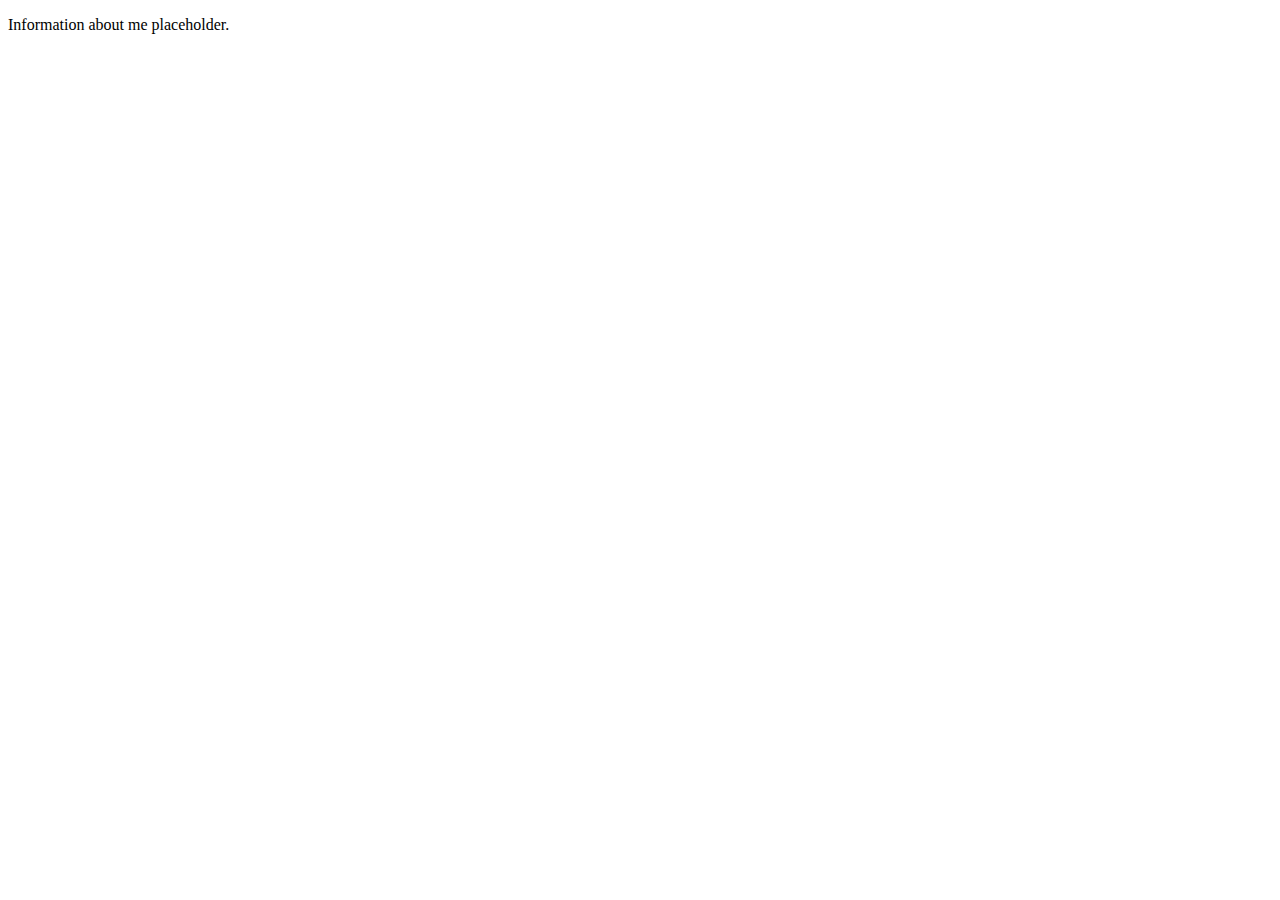
==== index.html @ f949207a "Adding meta tags" ====
<!DOCTYPE html>
<html lang="en">
    <head>
        <meta charset="UTF-8">
        <meta http-equiv="X-UA-Compatible" content="IE=edge">
        <meta name="viewport" content="width=device-width, initial-scale=1.0">
        <title>About Me</title>
    </head>
    <body>
        <p>
            Information about me placeholder.
        </p>
    </body>
</html>
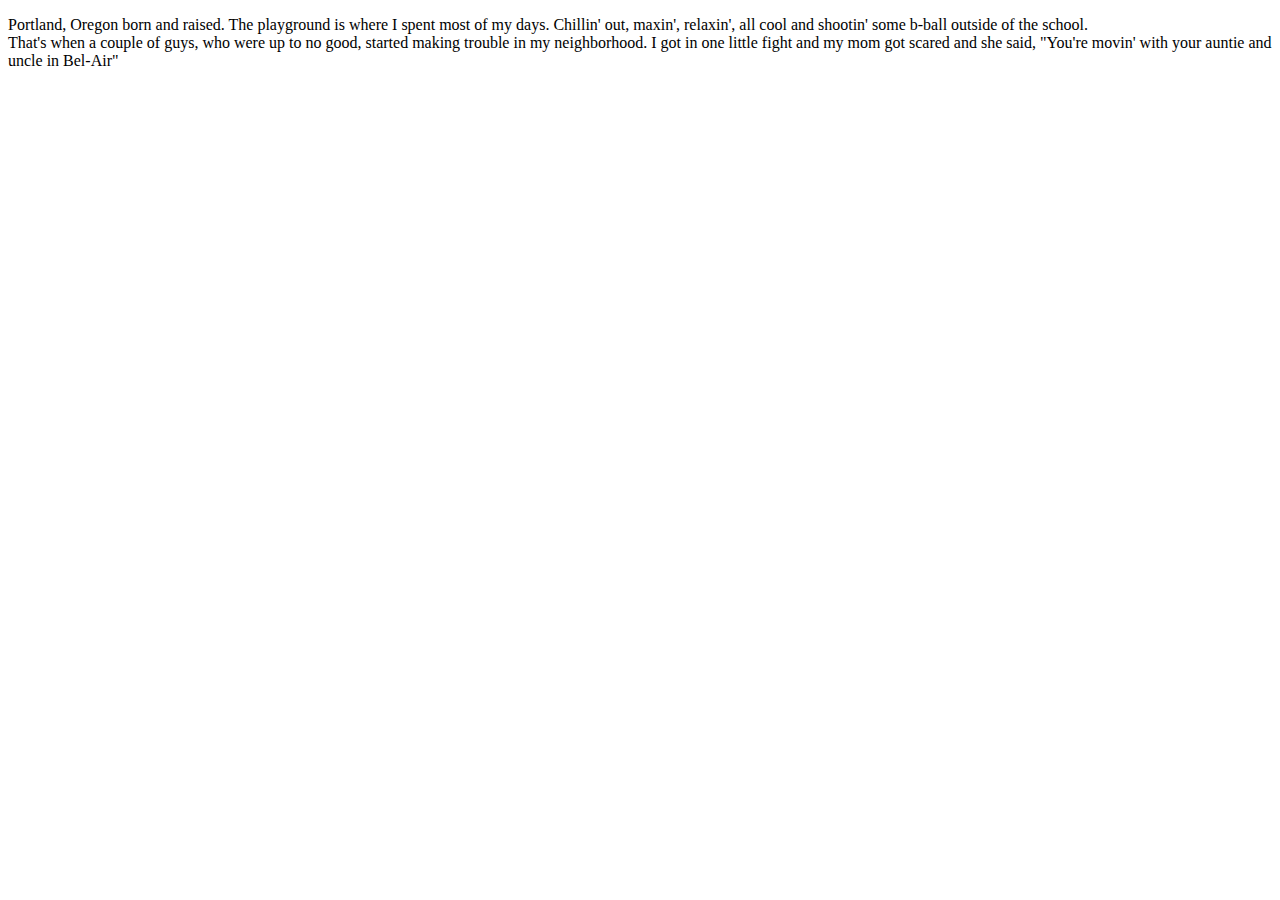
==== commit e7f1a3c4: "Adding paragraph about me" ====
--- a/index.html
+++ b/index.html
@@ -8,7 +8,12 @@
     </head>
     <body>
         <p>
-            Information about me placeholder.
+            Portland, Oregon born and raised. The playground is where
+            I spent most of my days. Chillin' out, maxin', relaxin', all
+            cool and shootin' some b-ball outside of the school. <br>
+            That's when a couple of guys, who were up to no good, started making
+            trouble in my neighborhood. I got in one little fight and my mom got
+            scared and she said, "You're movin' with your auntie and uncle in Bel-Air"
         </p>
     </body>
 </html>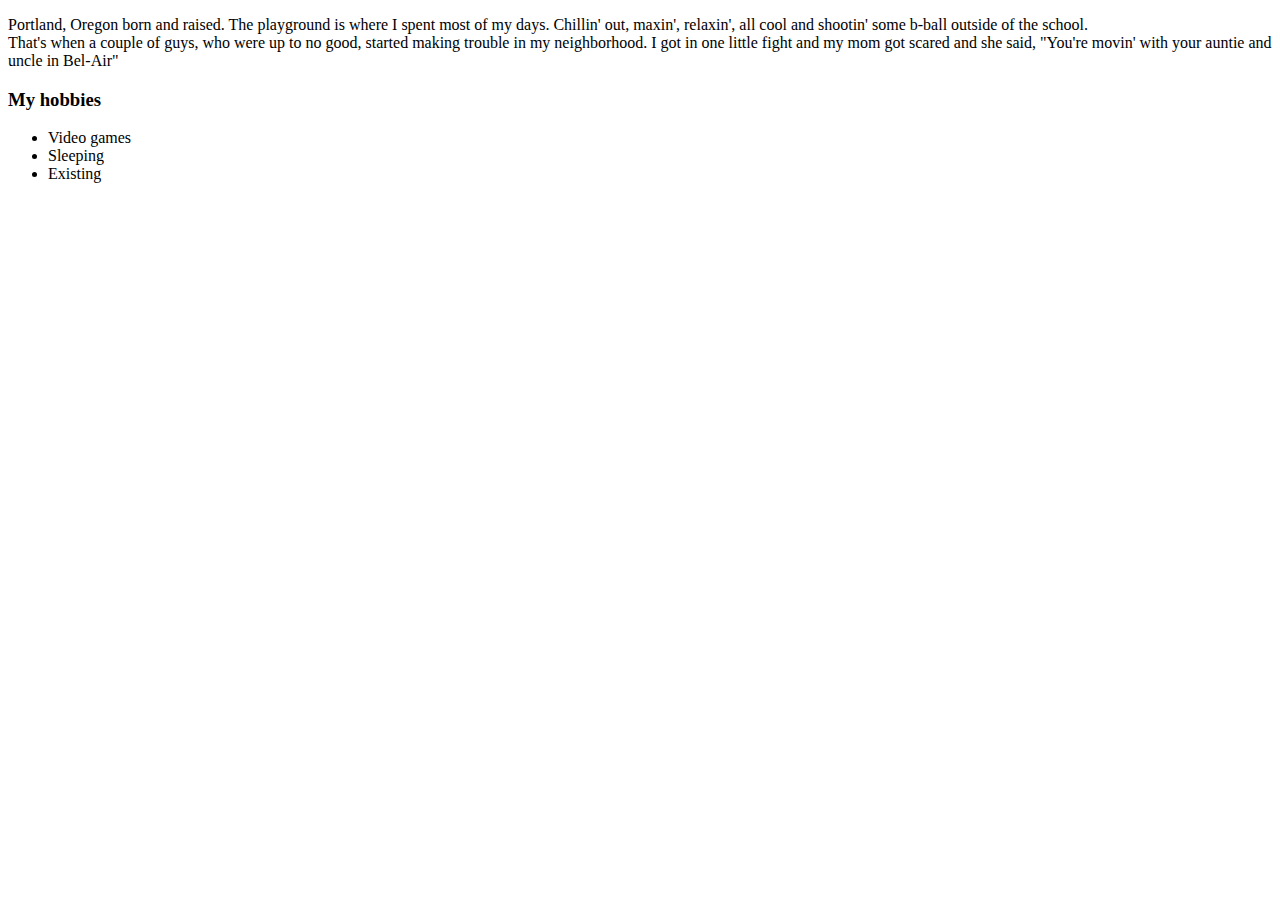
==== commit a1622935: "Adding list of hobbies" ====
--- a/index.html
+++ b/index.html
@@ -7,13 +7,23 @@
         <title>About Me</title>
     </head>
     <body>
-        <p>
-            Portland, Oregon born and raised. The playground is where
-            I spent most of my days. Chillin' out, maxin', relaxin', all
-            cool and shootin' some b-ball outside of the school. <br>
-            That's when a couple of guys, who were up to no good, started making
-            trouble in my neighborhood. I got in one little fight and my mom got
-            scared and she said, "You're movin' with your auntie and uncle in Bel-Air"
-        </p>
+        <div>
+            <p>
+                Portland, Oregon born and raised. The playground is where
+                I spent most of my days. Chillin' out, maxin', relaxin', all
+                cool and shootin' some b-ball outside of the school. <br>
+                That's when a couple of guys, who were up to no good, started making
+                trouble in my neighborhood. I got in one little fight and my mom got
+                scared and she said, "You're movin' with your auntie and uncle in Bel-Air"
+            </p>
+        </div>
+        <div>
+            <h3>My hobbies</h3>
+            <ul>
+                <li>Video games</li>
+                <li>Sleeping</li>
+                <li>Existing</li>
+            </ul>
+        </div>
     </body>
 </html>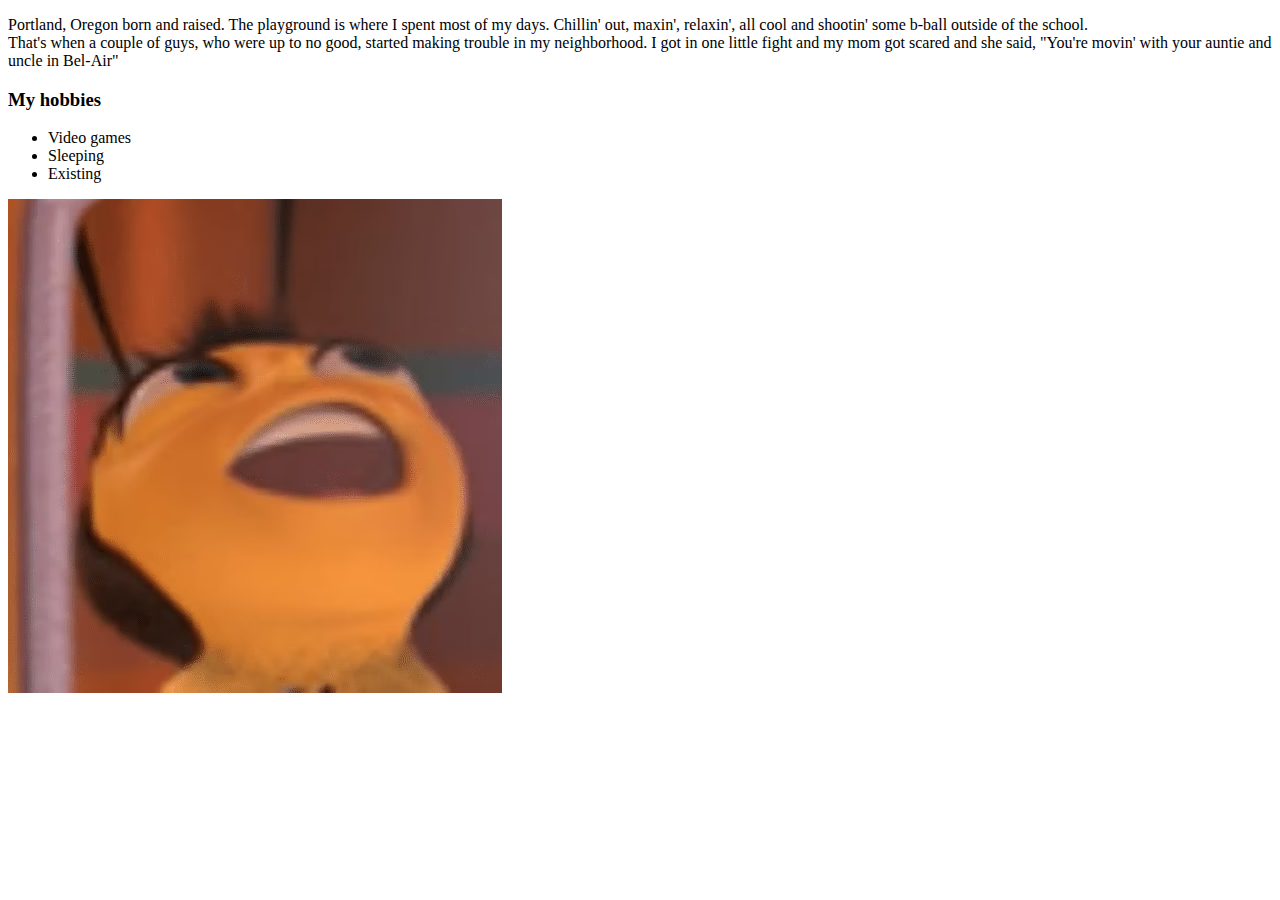
==== commit 39ab477d: "Add picture to page" ====
--- a/index.html
+++ b/index.html
@@ -25,5 +25,8 @@
                 <li>Existing</li>
             </ul>
         </div>
+        <div>
+            <img src="bee_yourself.png" alt="A happy bee looking up">
+        </div>
     </body>
 </html>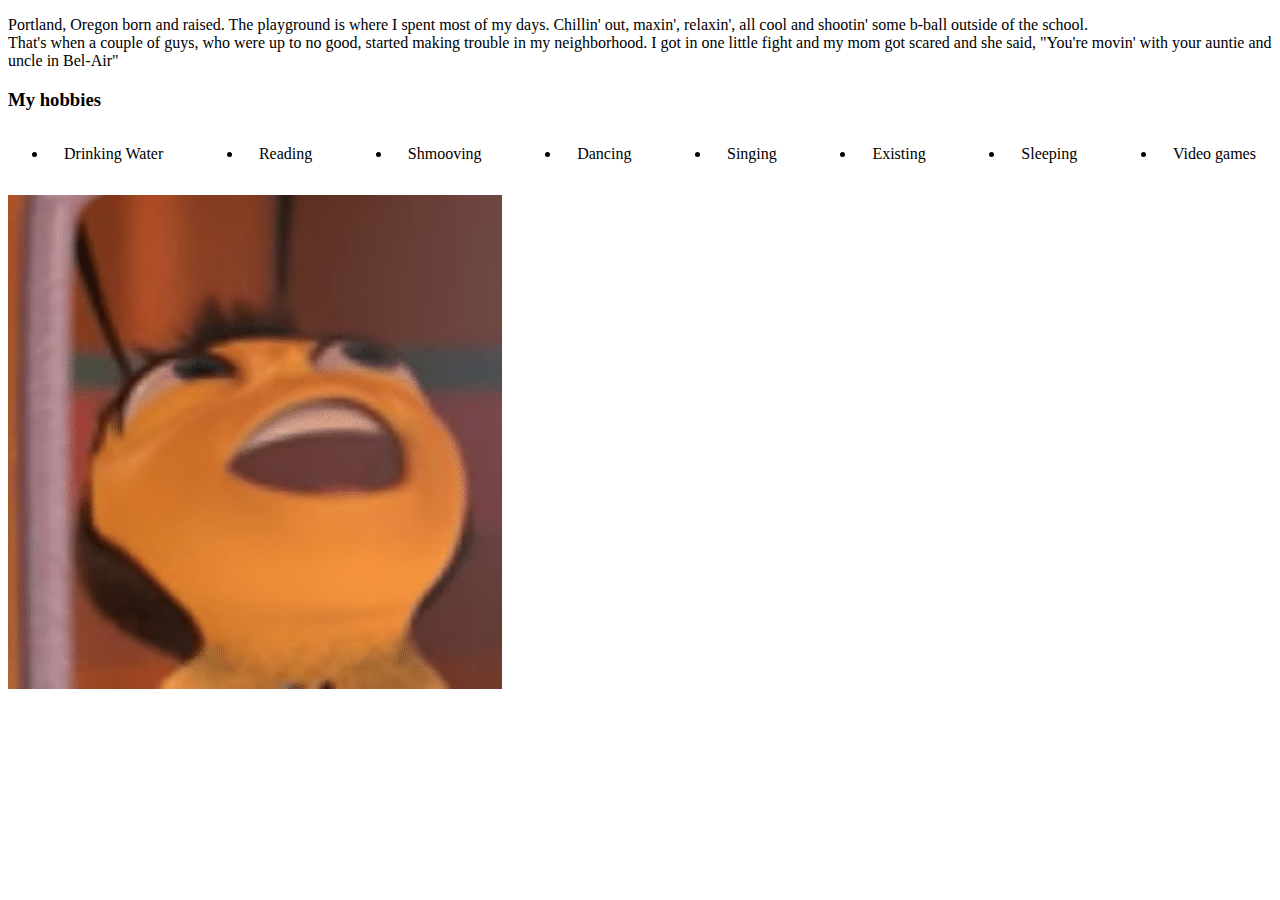
==== commit 351e768d: "Added styling and more hobbies" ====
--- a/index.html
+++ b/index.html
@@ -4,6 +4,8 @@
         <meta charset="UTF-8">
         <meta http-equiv="X-UA-Compatible" content="IE=edge">
         <meta name="viewport" content="width=device-width, initial-scale=1.0">
+        <link rel="stylesheet" href="style.css" />
+        
         <title>About Me</title>
     </head>
     <body>
@@ -19,11 +21,18 @@
         </div>
         <div>
             <h3>My hobbies</h3>
-            <ul>
-                <li>Video games</li>
-                <li>Sleeping</li>
-                <li>Existing</li>
-            </ul>
+            <div id="hobby-section">
+                <ul id="hobby-list">
+                    <li>Video games</li>
+                    <li>Sleeping</li>
+                    <li>Existing</li>
+                    <li>Singing</li>
+                    <li>Dancing</li>
+                    <li>Shmooving</li>
+                    <li>Reading</li>
+                    <li>Drinking Water</li>
+                </ul>
+            </div>
         </div>
         <div>
             <img src="bee_yourself.png" alt="A happy bee looking up">
--- a/style.css
+++ b/style.css
@@ -0,0 +1,9 @@
+#hobby-list {
+    display:flex;
+    justify-content: space-between;
+    flex-direction: row-reverse;
+}
+
+li {
+    padding: 1em;
+}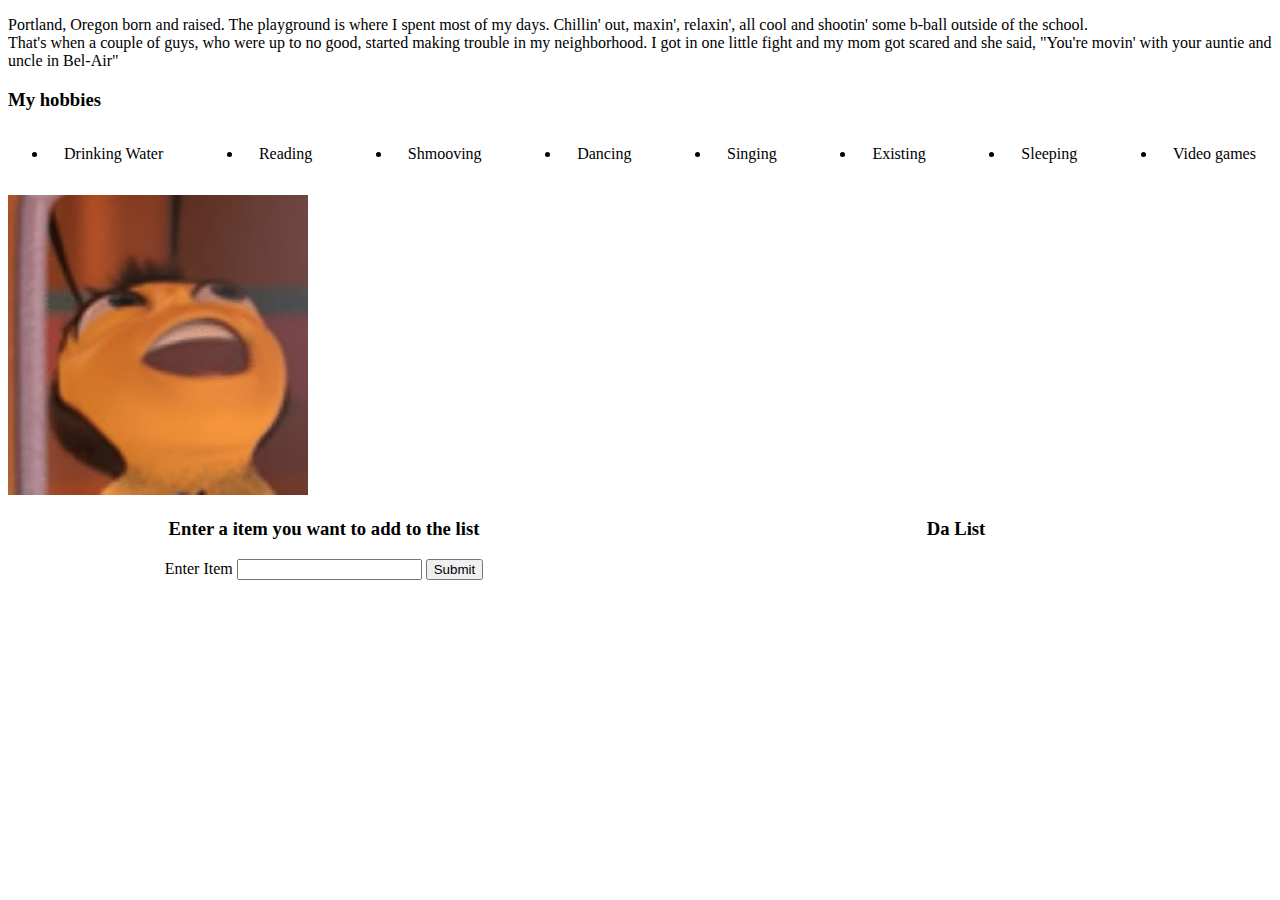
==== commit e041c9e4: "Add js for item add feature" ====
--- a/index.html
+++ b/index.html
@@ -5,6 +5,8 @@
         <meta http-equiv="X-UA-Compatible" content="IE=edge">
         <meta name="viewport" content="width=device-width, initial-scale=1.0">
         <link rel="stylesheet" href="style.css" />
+        <script src="https://ajax.googleapis.com/ajax/libs/jquery/3.6.0/jquery.min.js"></script>
+        <script src="controller.js"></script>
         
         <title>About Me</title>
     </head>
@@ -37,5 +39,24 @@
         <div>
             <img src="bee_yourself.png" alt="A happy bee looking up">
         </div>
+        <div class="flex-list-container">
+            <div class="add-item-box">
+                <h3 id="input-header">Enter a item you want to add to the list</h3>
+                <div id="input-item-section">
+                    <form id="input-item-form">
+                        <label for="additem">Enter Item</label>
+                        <input type="text" name="additem" id="item-to-add">
+                        <input type="submit" value="Submit">
+                    </form>
+                </div>
+            </div>
+            <div class="show-item-box">
+                <h3 id="display-item-header">Da List</h3>
+                <div id="da-list-section">
+                    <ul id="da-list-display">
+                    </ul>
+                </div>
+            </div>
+        </div>
     </body>
 </html>--- a/style.css
+++ b/style.css
@@ -4,6 +4,35 @@
     flex-direction: row-reverse;
 }
 
+#input-header, #display-item-header {
+    text-align: center;
+}
+
+#input-item-section {
+    display:flex;
+    justify-content: center;
+}
+
+.flex-list-container {
+    display: flex;
+}
+
+.add-item-box {
+    flex: 1;
+    height: 15em;
+}
+
+.show-item-box {
+    flex: 1;
+    height: 15em;
+    overflow-y: scroll;
+}
+
 li {
     padding: 1em;
+}
+
+img {
+    width: 300px;
+    height: 300px;
 }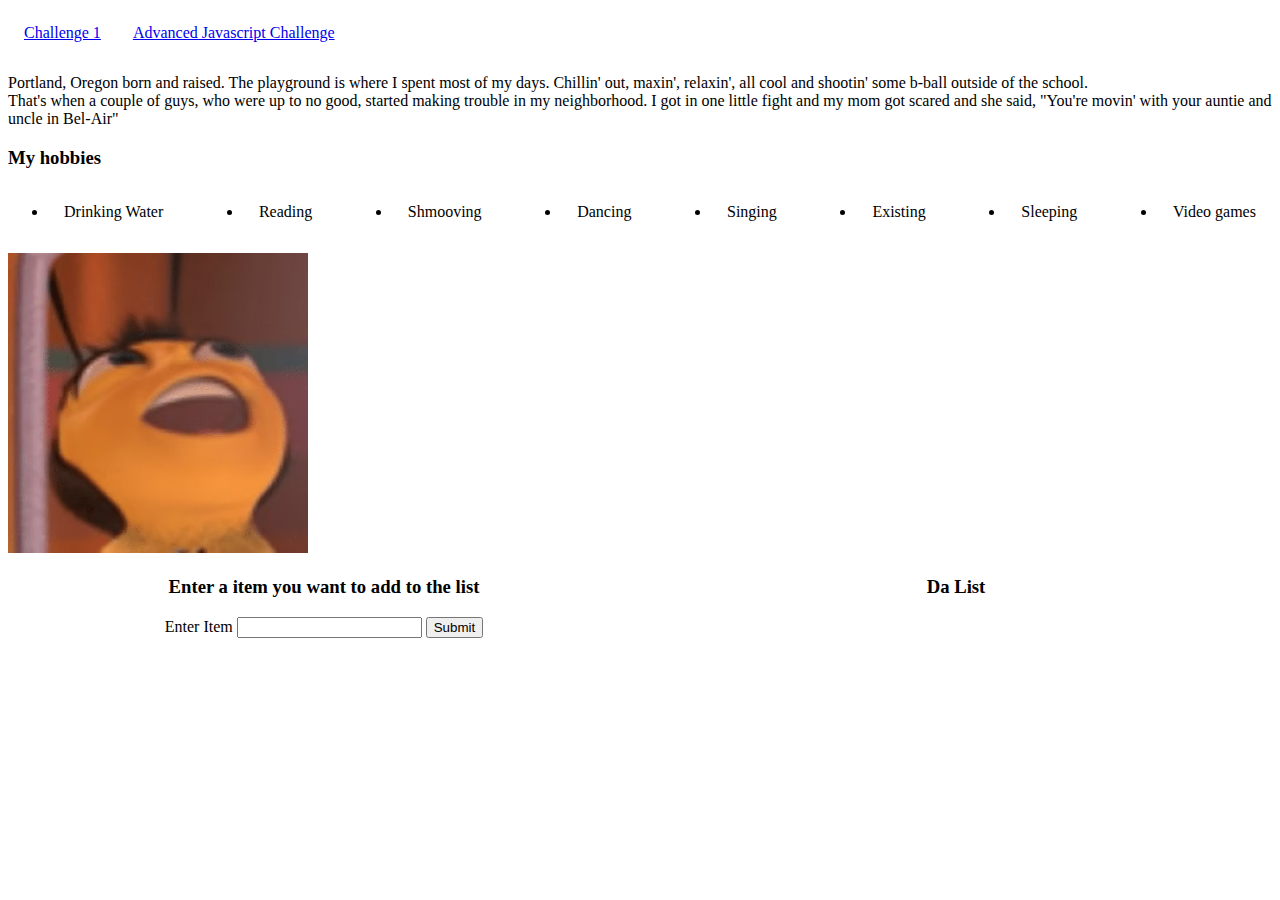
==== commit 751aa30c: "Adding navbar and link to next advanced js challenge" ====
--- a/index.html
+++ b/index.html
@@ -11,6 +11,12 @@
         <title>About Me</title>
     </head>
     <body>
+        <div id="header-nav">
+            <ul id="navigation">
+                <li><a href="index.html">Challenge 1</a></li>
+                <li><a href="challengejs.html"> Advanced Javascript Challenge</a> </li>
+            </ul>
+        </div>
         <div>
             <p>
                 Portland, Oregon born and raised. The playground is where
--- a/style.css
+++ b/style.css
@@ -11,6 +11,17 @@
 #input-item-section {
     display:flex;
     justify-content: center;
+}
+
+#navigation {
+    list-style-type: none;
+    margin: 0;
+    padding: 0;
+    overflow: hidden;
+}
+
+#navigation li {
+    float: left;
 }
 
 .flex-list-container {
